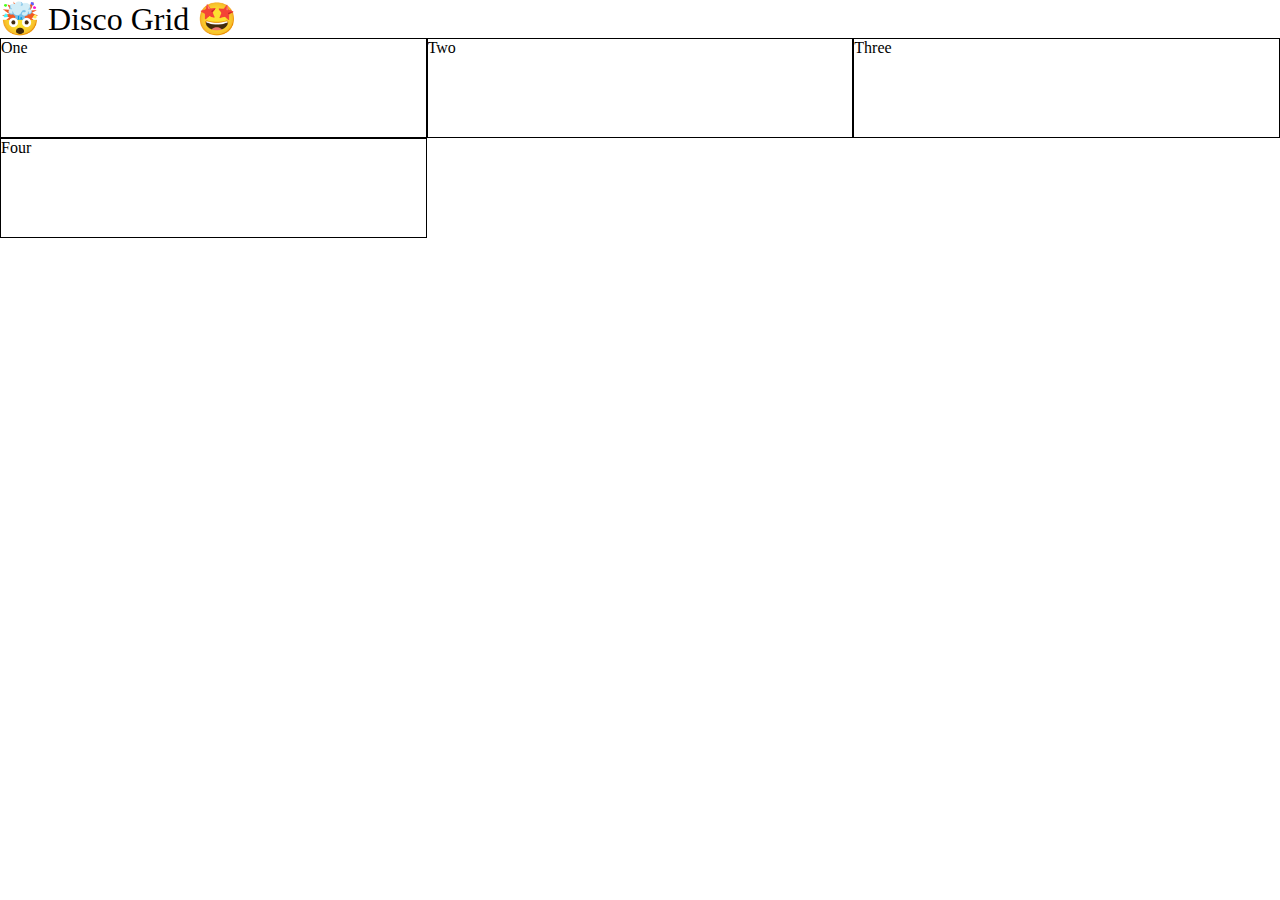
==== block-BJaael/code/index.html @ d77b7580 "Incomplete" ====
<!DOCTYPE html>
<html lang="en">
  <head>
    <meta charset="UTF-8" />
    <meta name="viewport" content="width=device-width, initial-scale=1.0" />
    <title>🤯 Disco Grid 🤩</title>
    <link
      href="https://fonts.googleapis.com/css2?family=Montserrat:wght@200;400&display=swap"
      rel="stylesheet"
    />
    <link rel="stylesheet" href="style.css" />
  </head>
  <body>
    <h1 class="heading">🤯 Disco Grid 🤩</h1>
    <div class="wrapper">
      <div class="box1 box">One</div>
      <div class="box2 box">Two</div>
      <div class="box3 box">Three</div>
      <div class="box4 box">Four</div>
    </div>
    <script src="./script.js"></script>
  </body>
</html>
---- block-BJaael/code/style.css ----
html {
  box-sizing: border-box;
  font-size: 16px;
}

*,
*:before,
*:after {
  box-sizing: inherit;
}

body,
h1,
h2,
h3,
h4,
h5,
h6,
p,
ol,
ul {
  margin: 0;
  padding: 0;
  font-weight: normal;
}

ol,
ul {
  list-style: none;
}

img {
  max-width: 100%;
  height: auto;
}
.wrapper {
  display: grid;
  grid-template-columns: repeat(3, 1fr);
  grid-template-rows: repeat(3, 100px);
}
.box {
  border: 1px solid black;
}
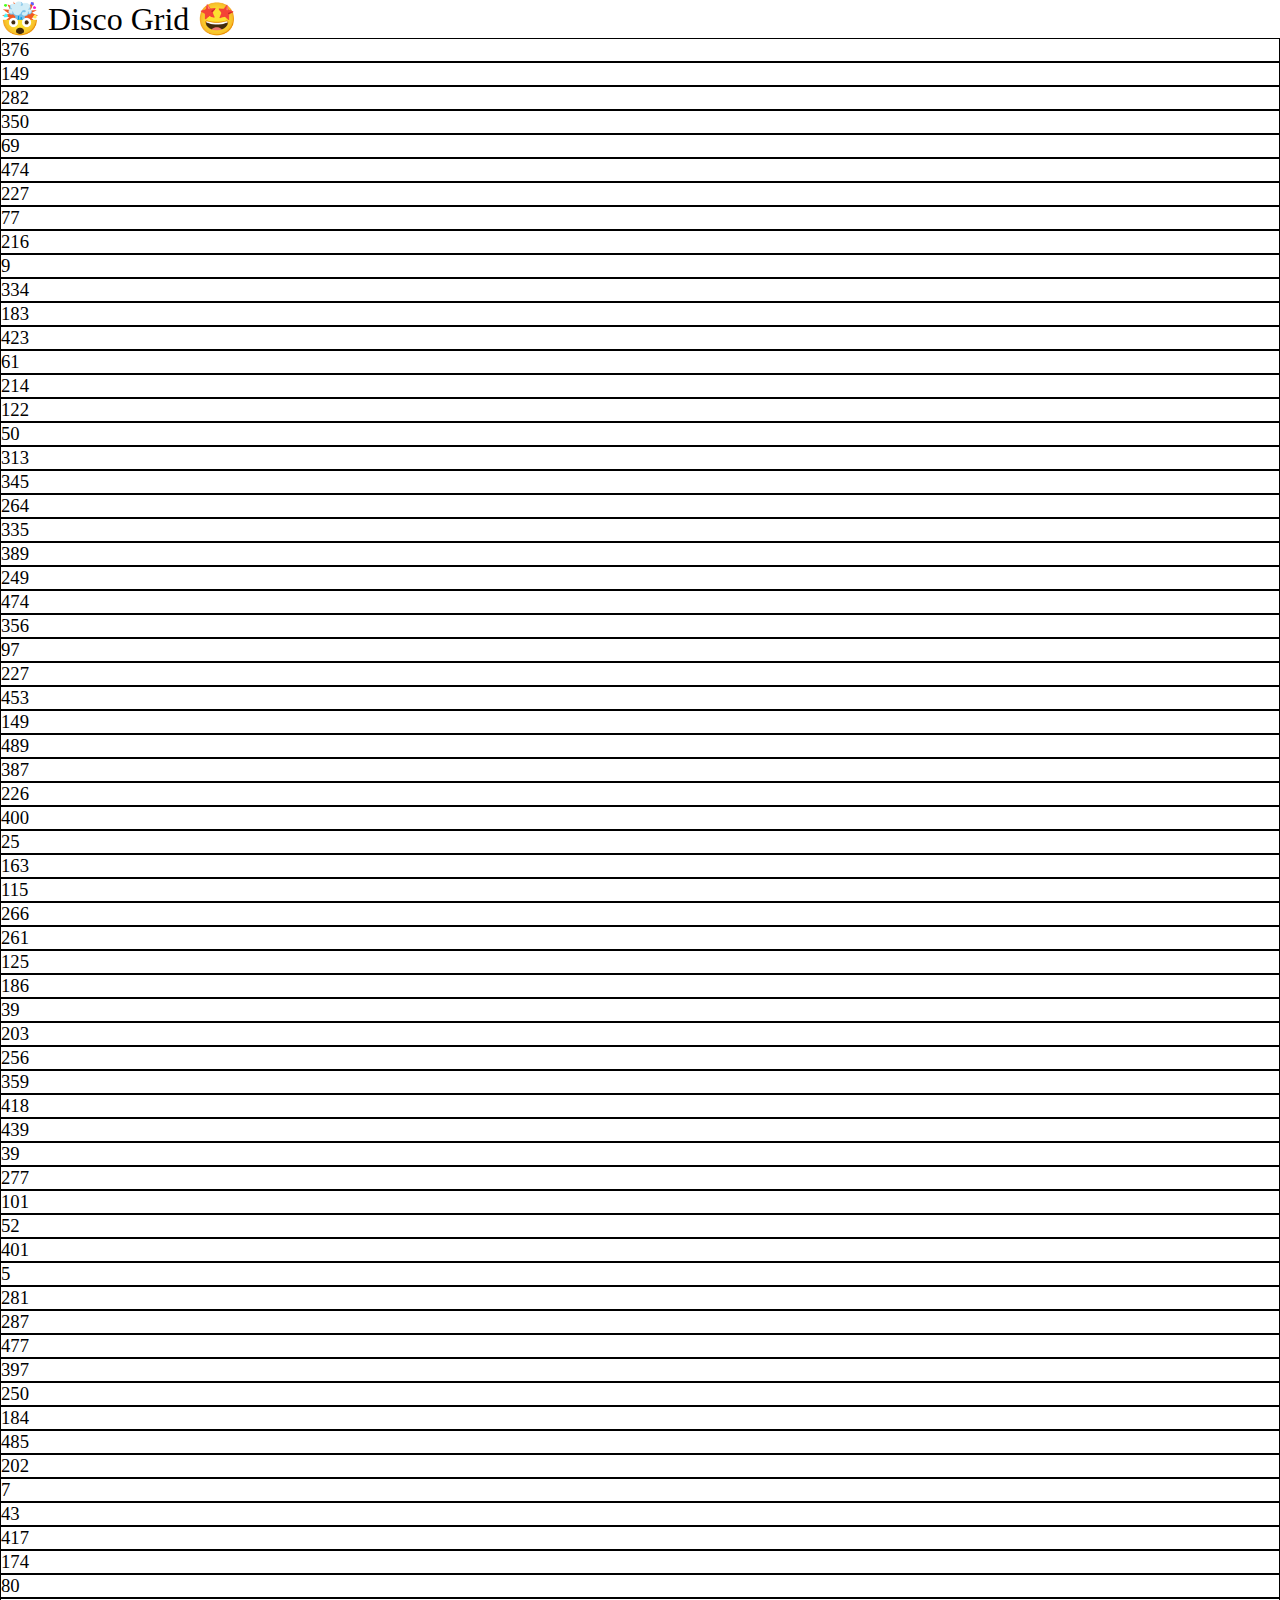
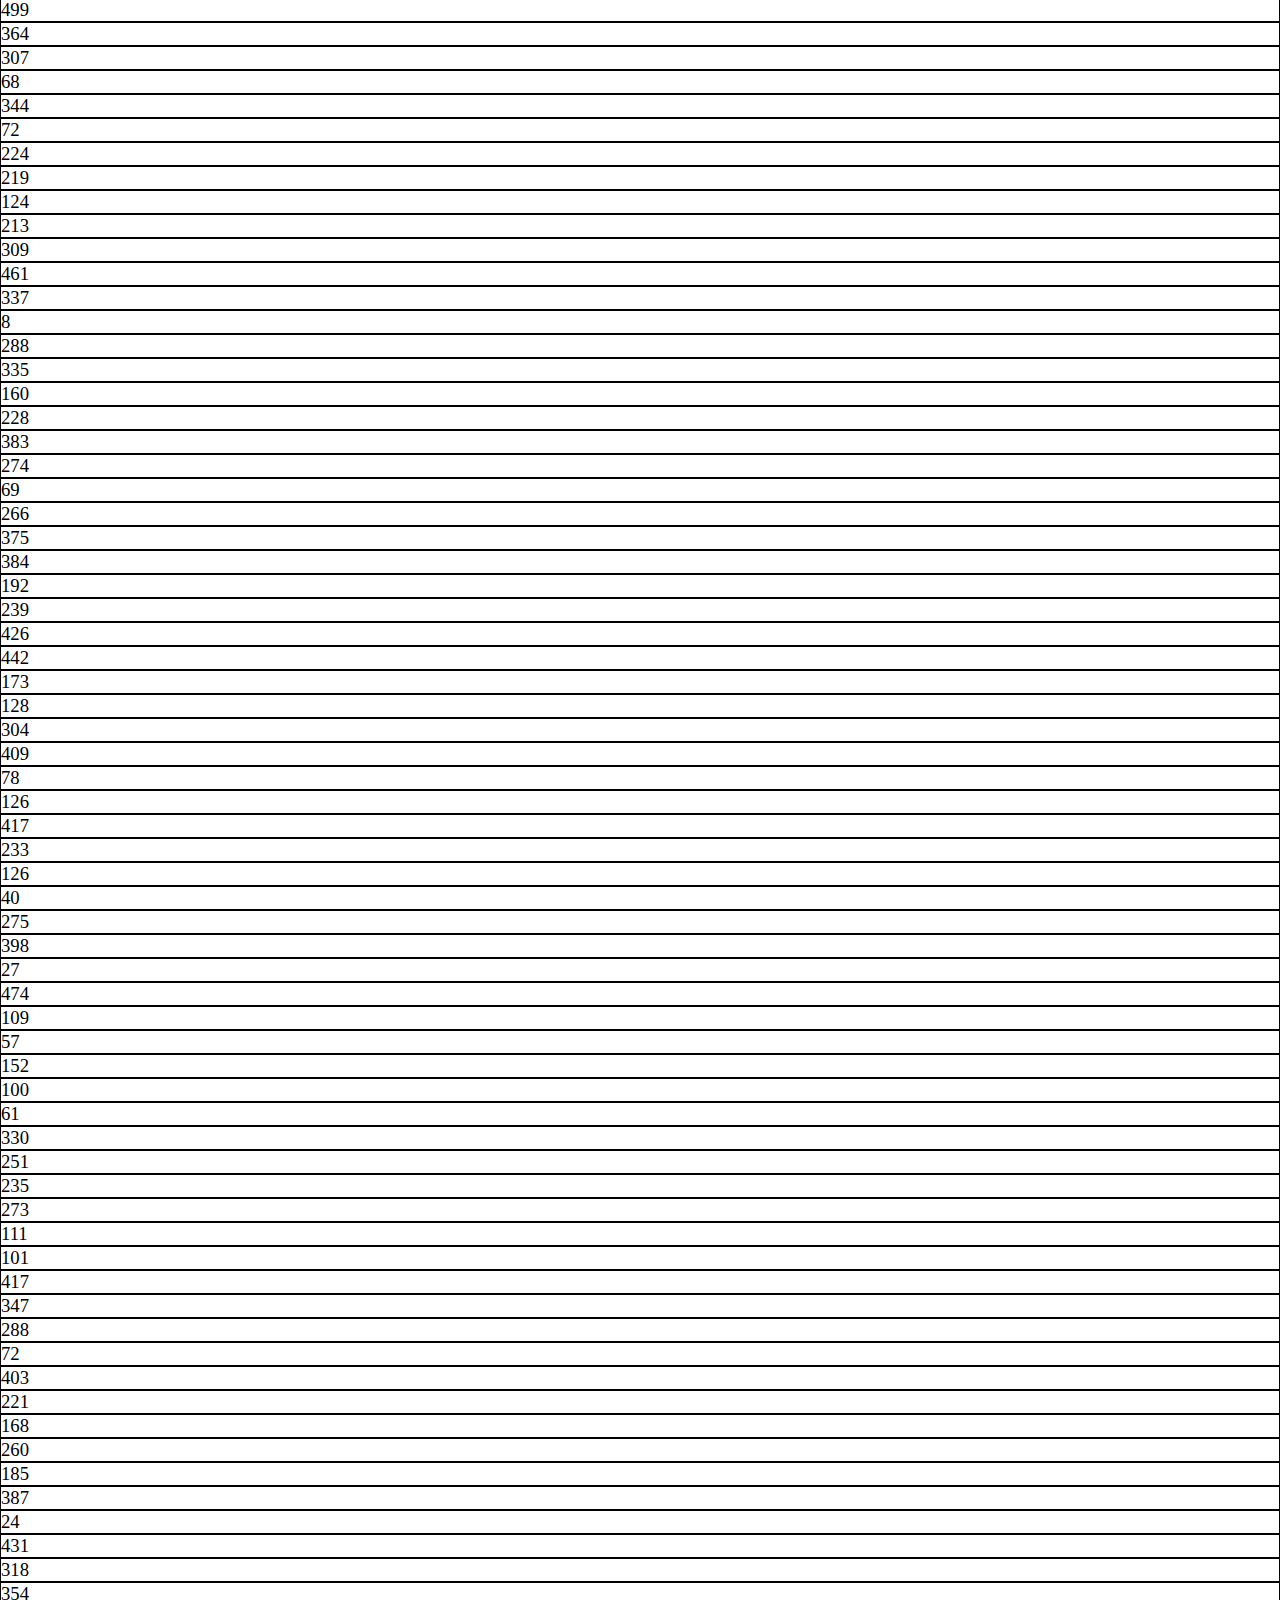
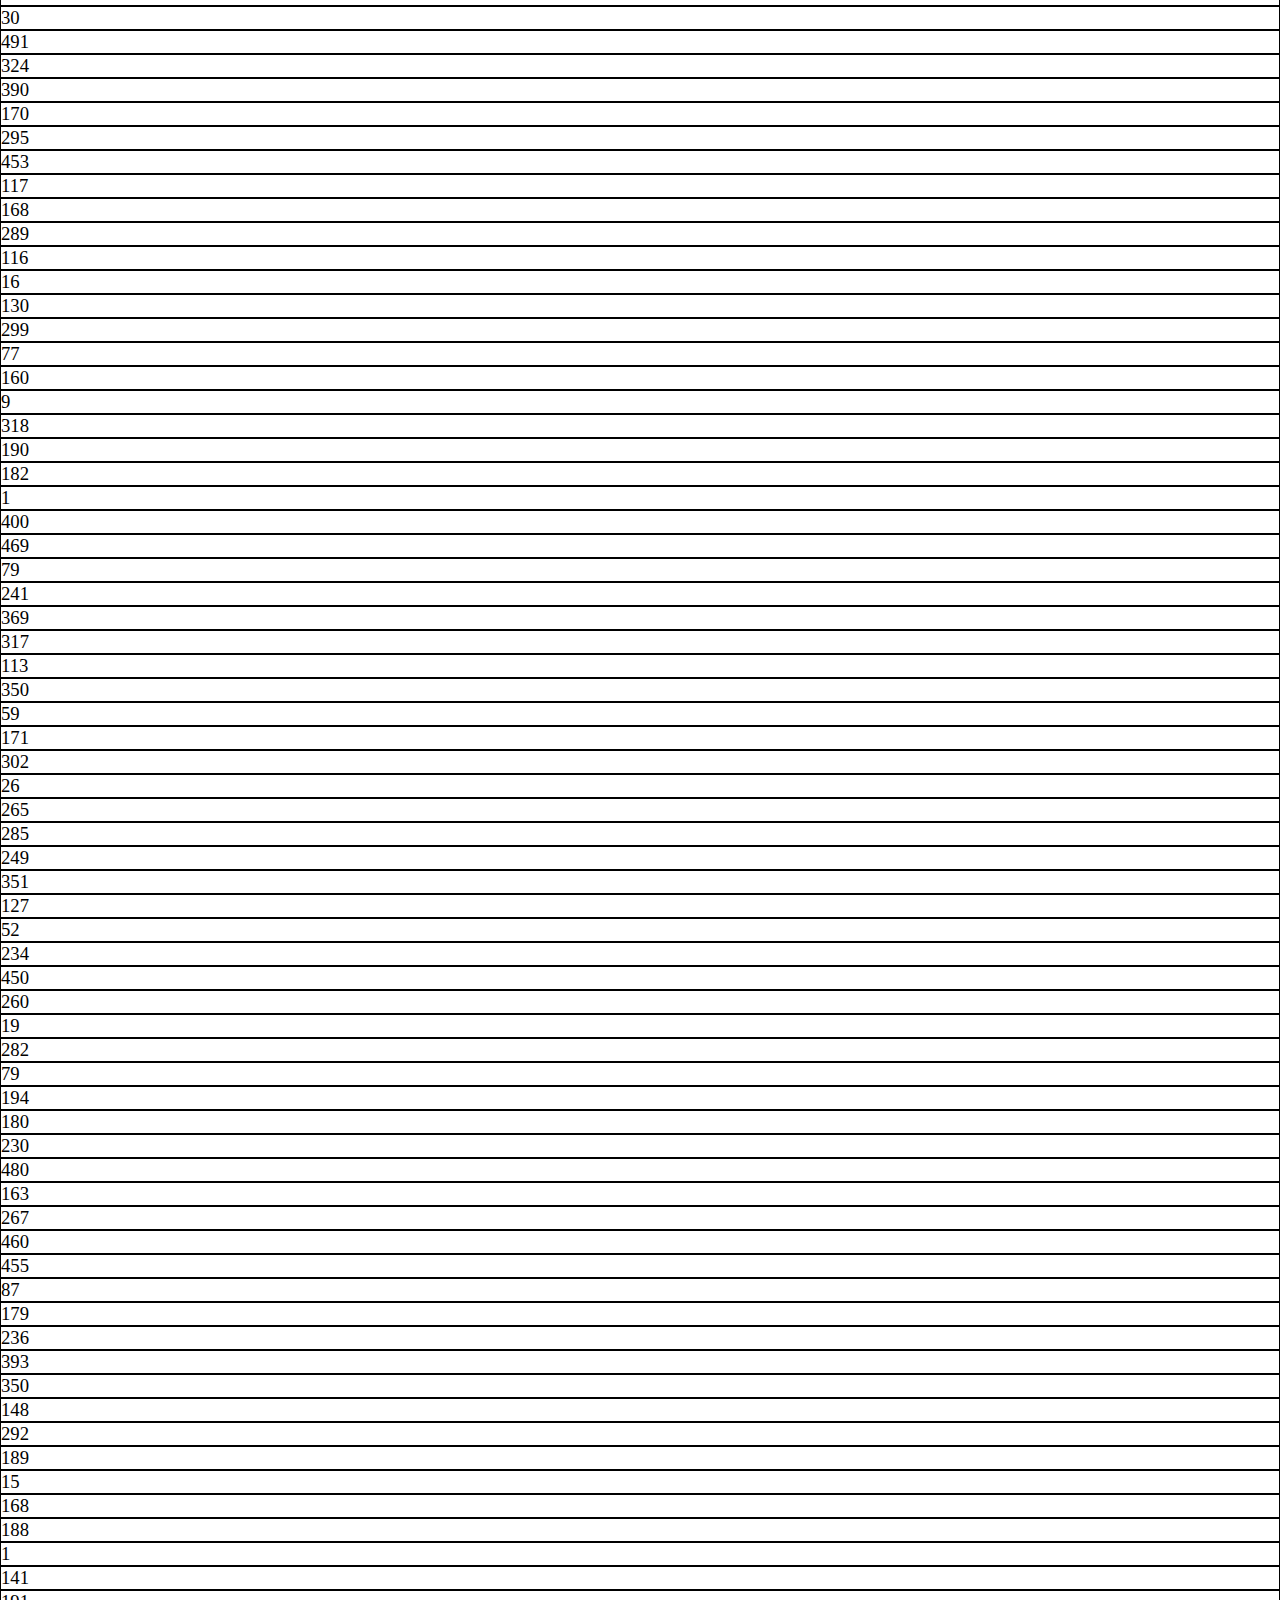
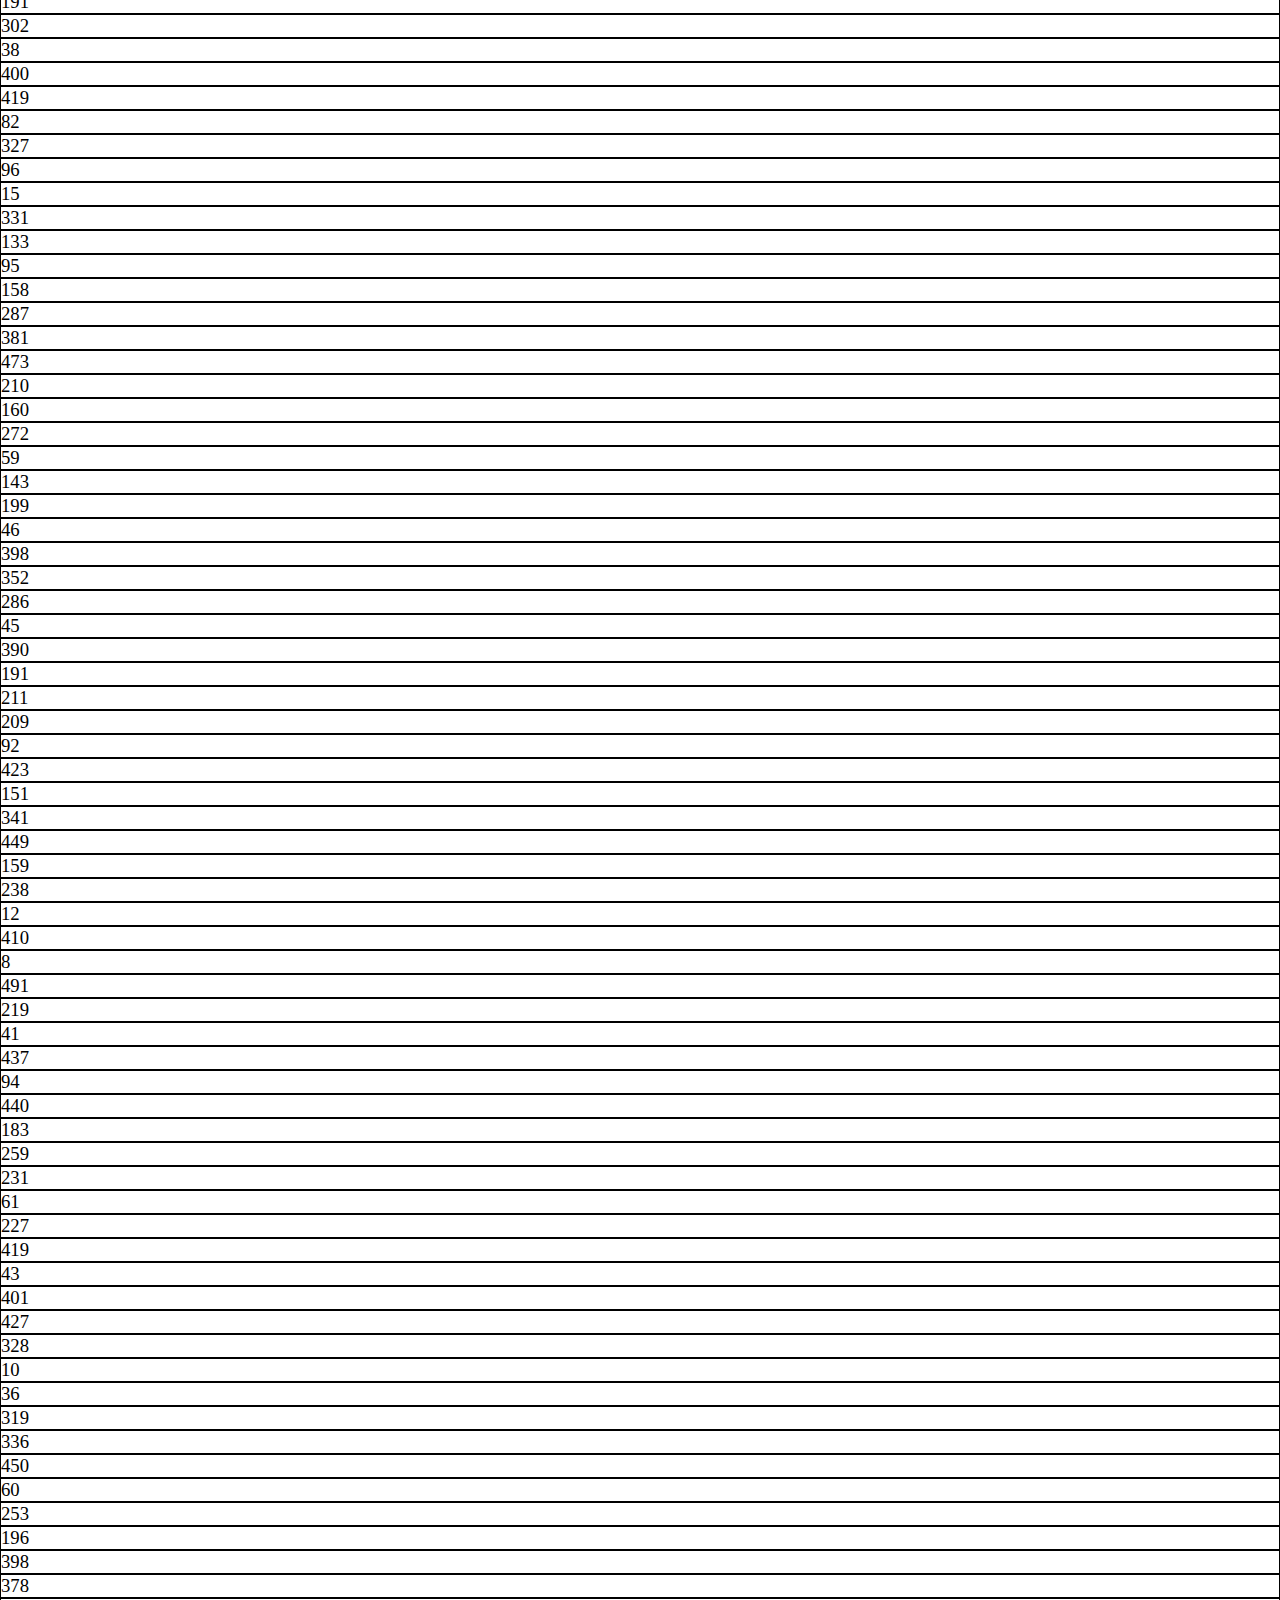
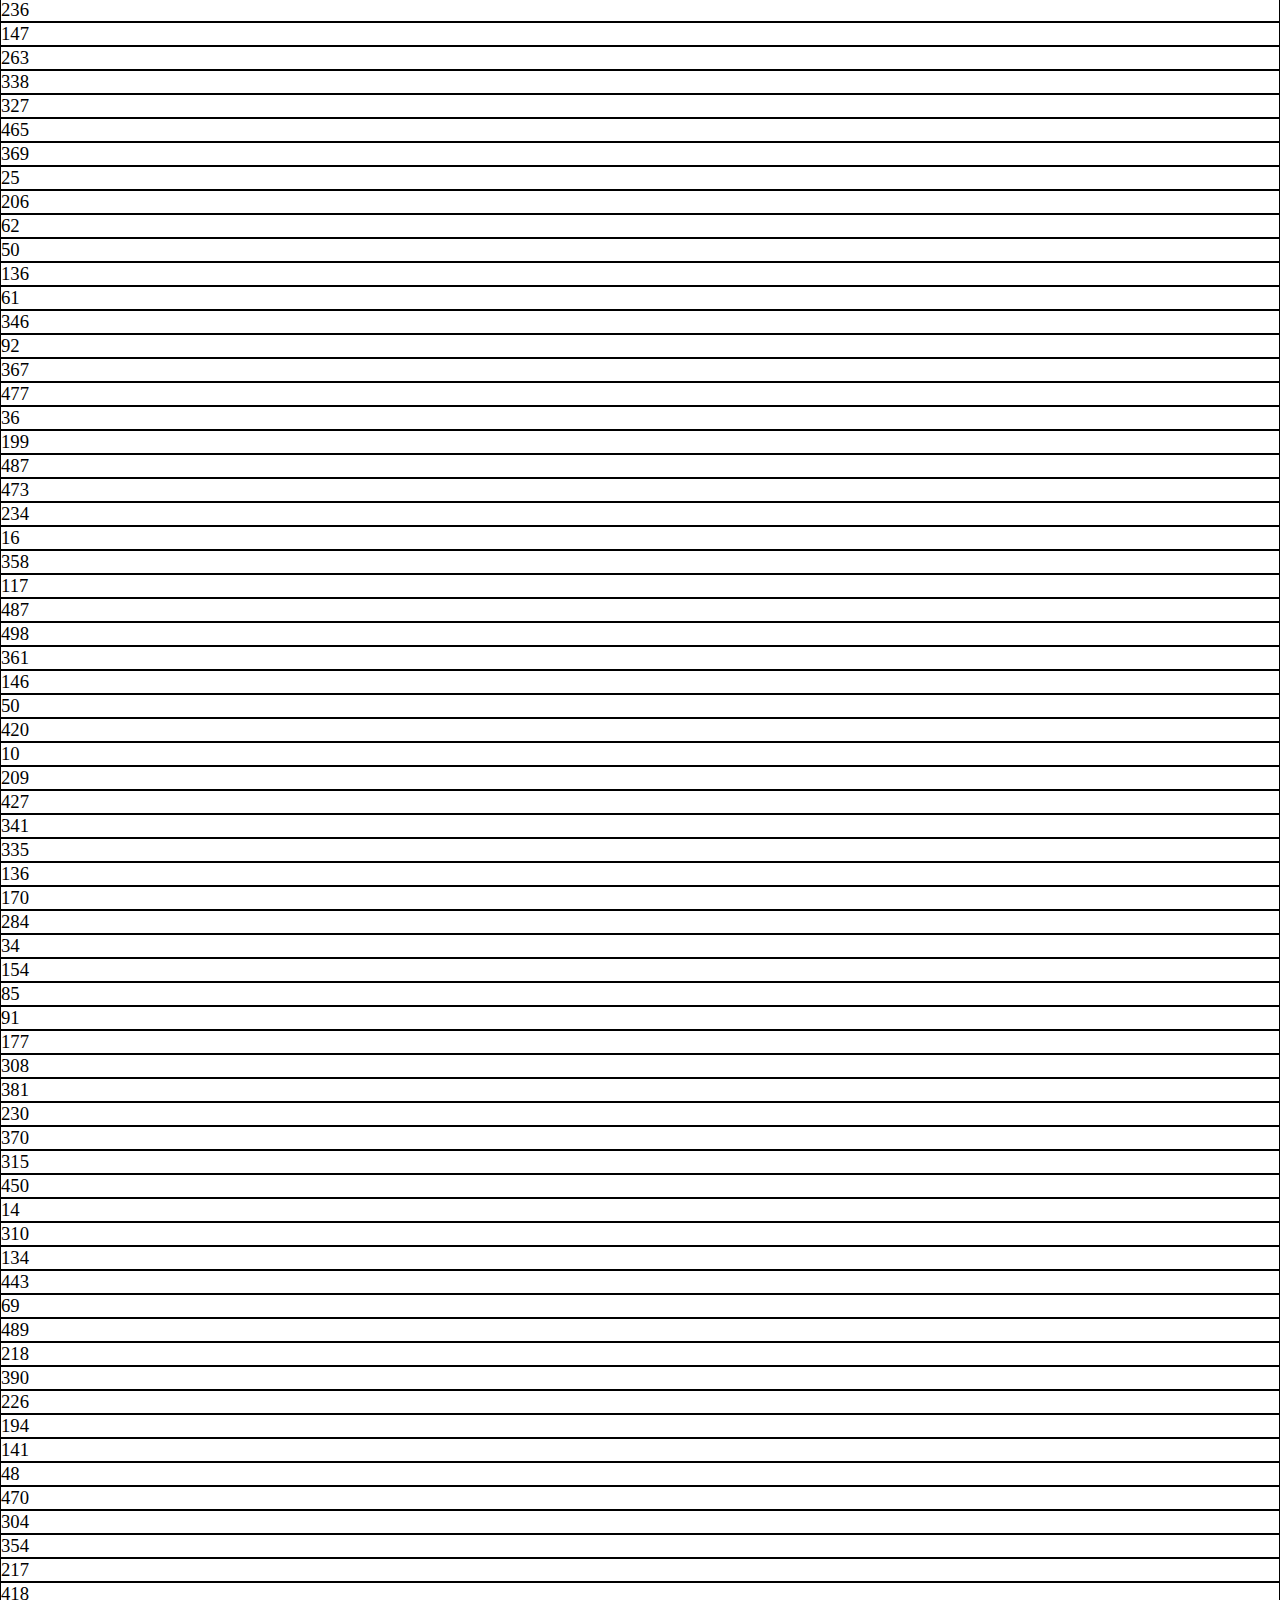
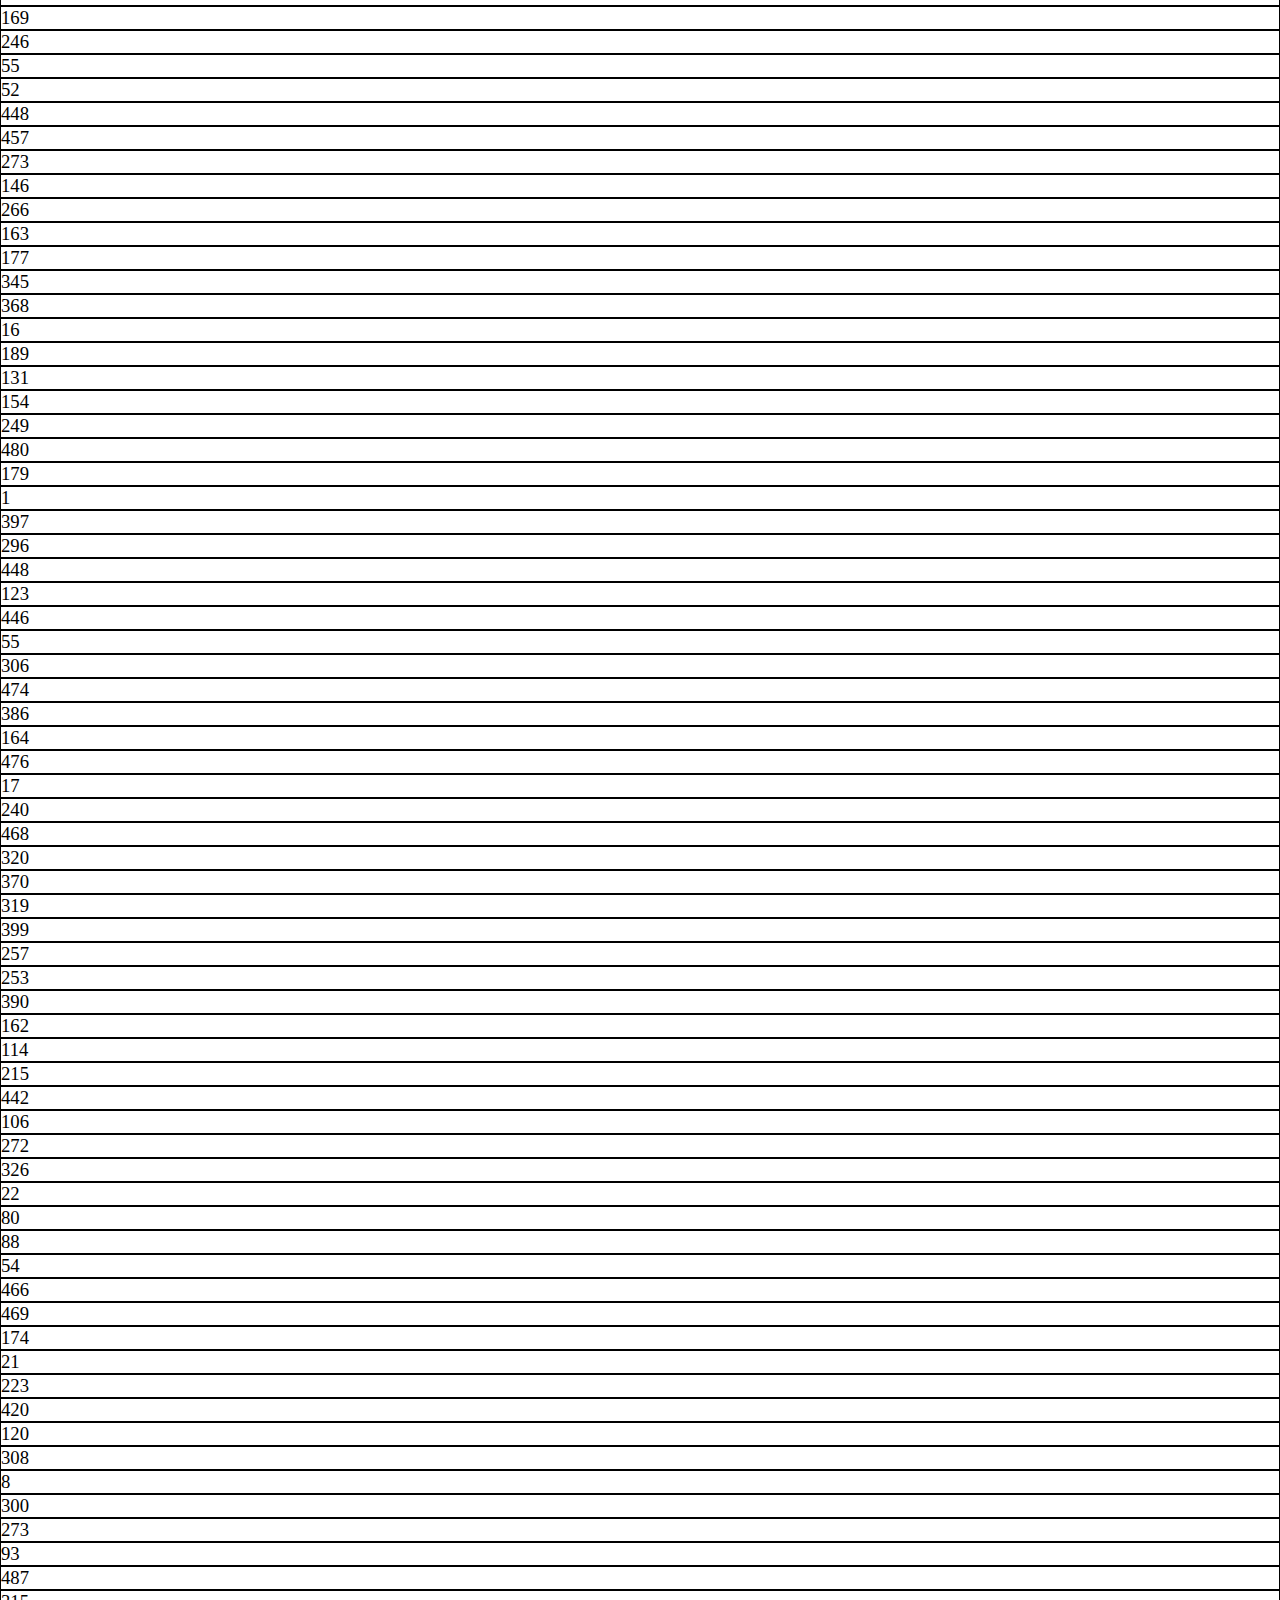
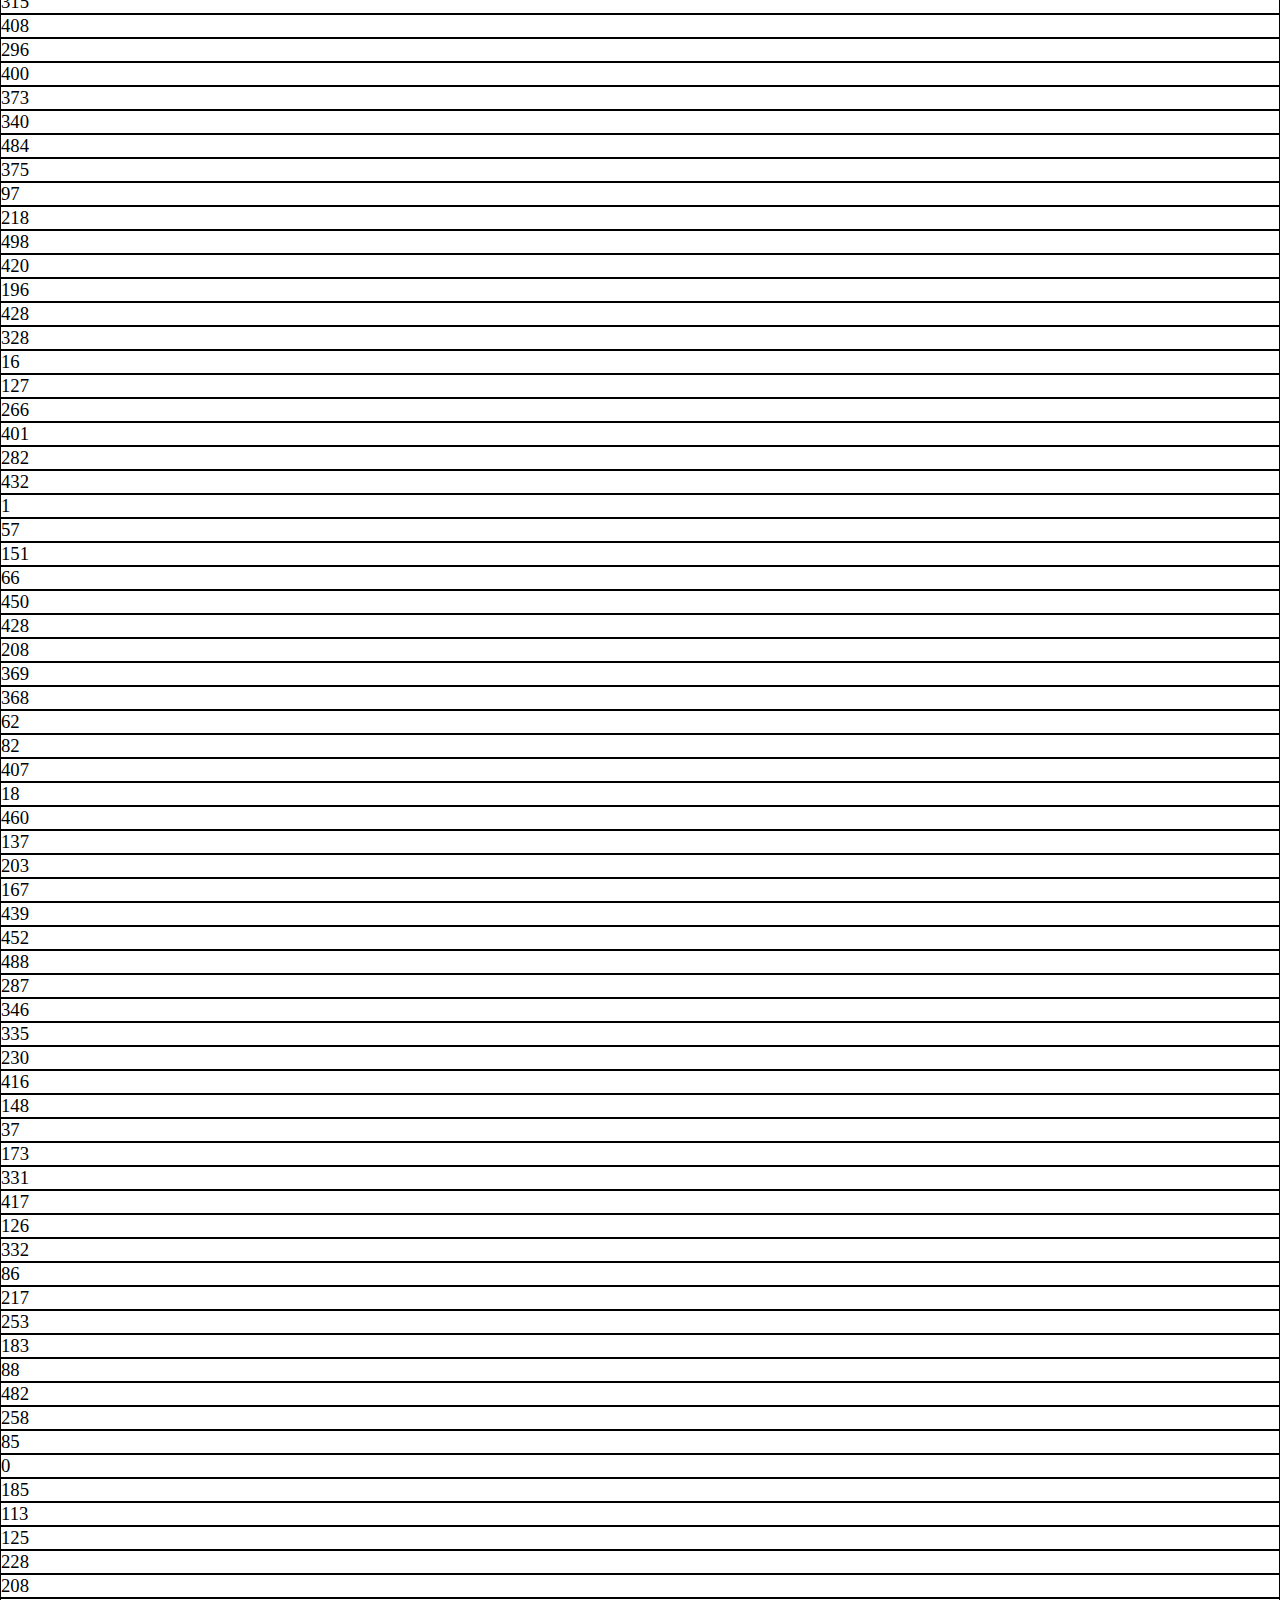
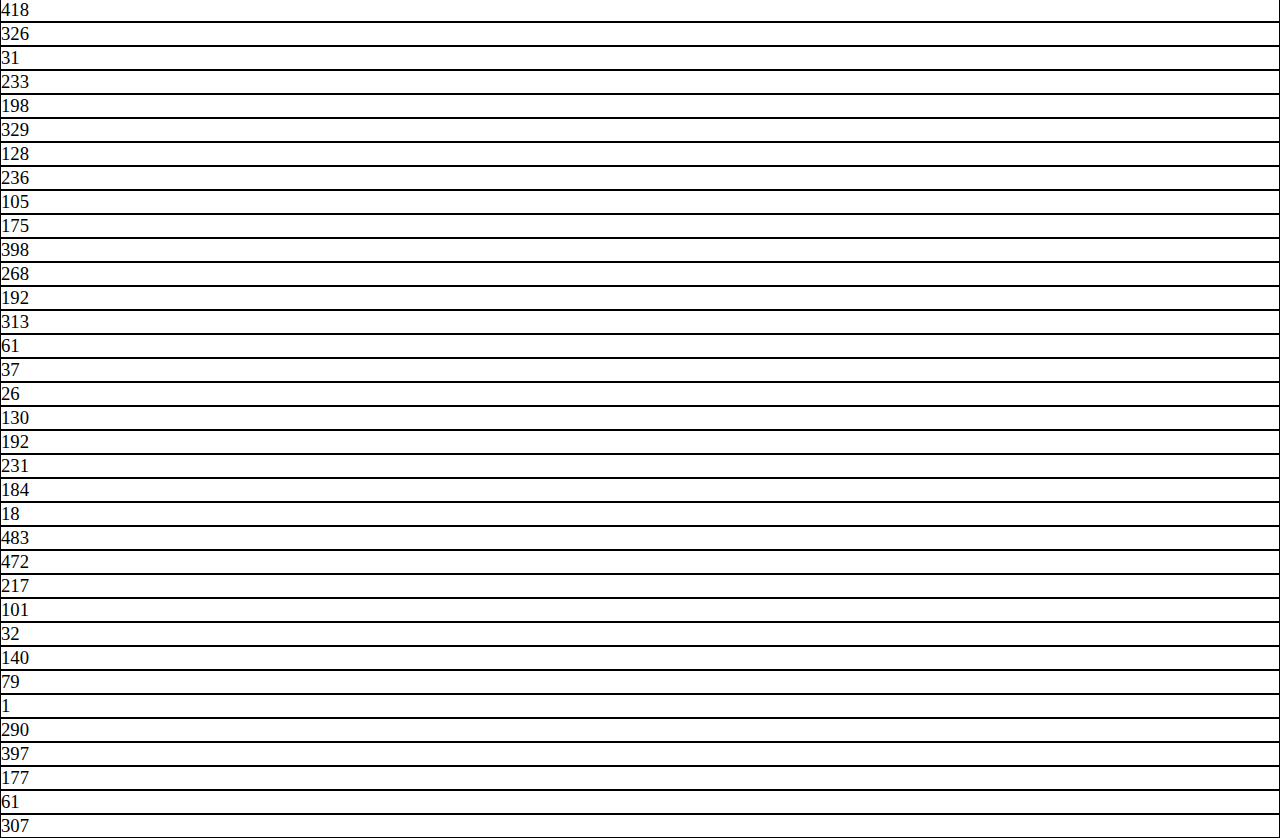
==== commit 857435d2: "Nothing" ====
--- a/block-BJaael/code/index.html
+++ b/block-BJaael/code/index.html
@@ -12,11 +12,8 @@
   </head>
   <body>
     <h1 class="heading">🤯 Disco Grid 🤩</h1>
-    <div class="wrapper">
-      <div class="box1 box">One</div>
-      <div class="box2 box">Two</div>
-      <div class="box3 box">Three</div>
-      <div class="box4 box">Four</div>
+    <div class="container">
+      <div class="boxes"></div>
     </div>
     <script src="./script.js"></script>
   </body>
